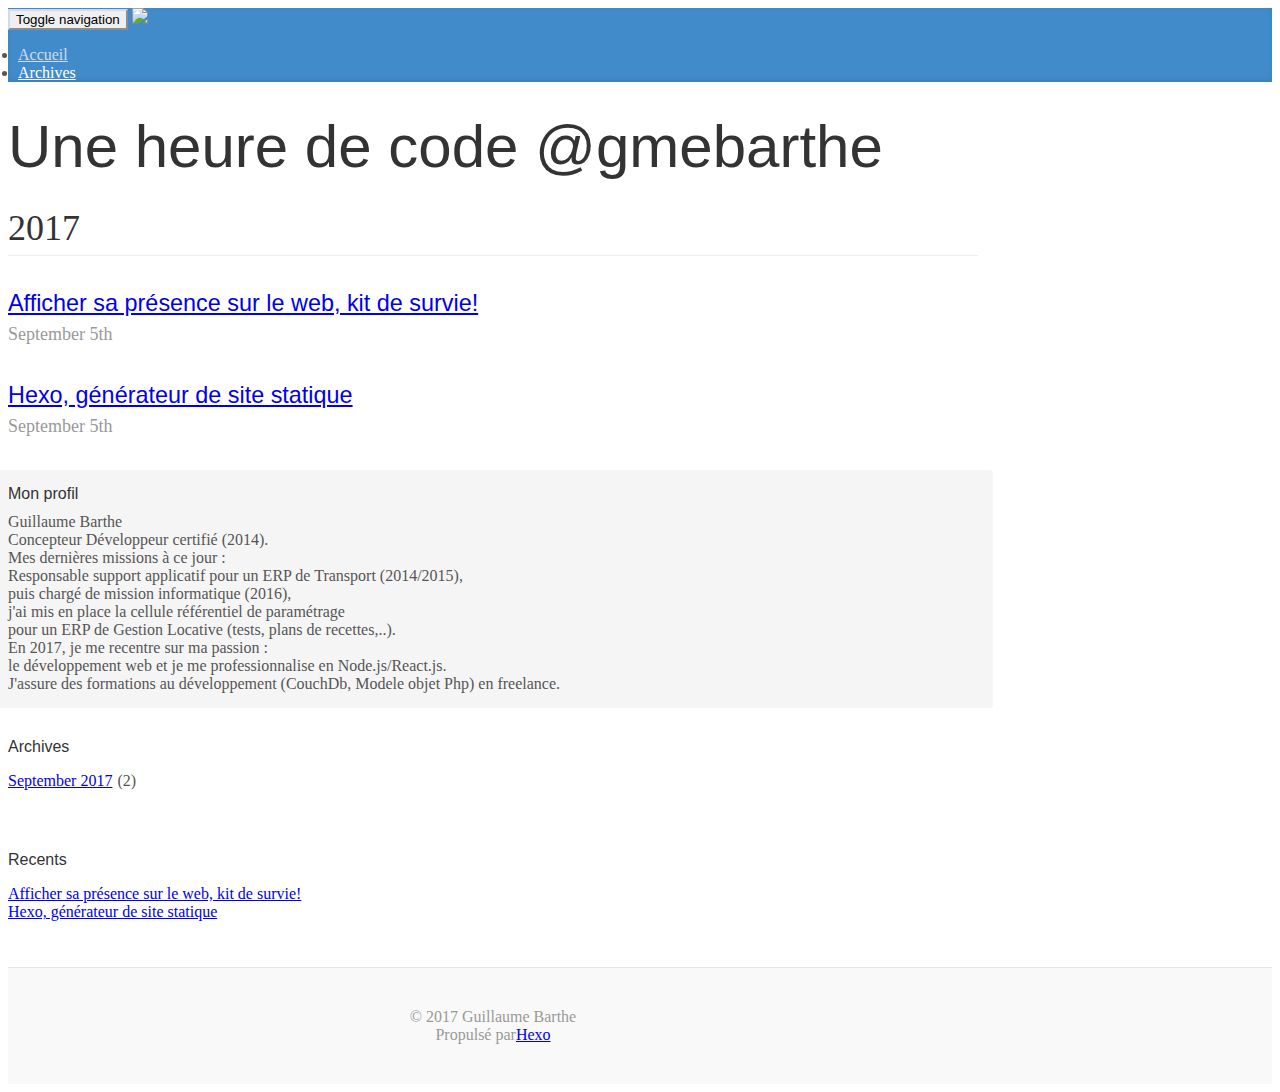
==== archives/index.html @ 7da331f4 "Site updated: 2017-09-05 14:39:38" ====
<!DOCTYPE html>
<html>
<head>
  <meta charset="utf-8">
  
  <title>Archives | Une heure de code @gmebarthe</title>
  <meta name="viewport" content="width=device-width, initial-scale=1, maximum-scale=1">
  <meta property="og:type" content="website">
<meta property="og:title" content="Une heure de code @gmebarthe">
<meta property="og:url" content="http://gmebarthe.github.io/archives/index.html">
<meta property="og:site_name" content="Une heure de code @gmebarthe">
<meta name="twitter:card" content="summary">
<meta name="twitter:title" content="Une heure de code @gmebarthe">
<meta name="twitter:creator" content="@gmebarthe">
  
    <link rel="alternate" href="/atom.xml" title="Une heure de code @gmebarthe" type="application/atom+xml">
  
  
  
    <link href="//fonts.googleapis.com/css?family=Source+Code+Pro" rel="stylesheet" type="text/css">
  

  <link rel="stylesheet" href="https://maxcdn.bootstrapcdn.com/bootstrap/3.3.6/css/bootstrap.min.css" integrity="sha384-1q8mTJOASx8j1Au+a5WDVnPi2lkFfwwEAa8hDDdjZlpLegxhjVME1fgjWPGmkzs7" crossorigin="anonymous">

  <link rel="stylesheet" href="https://maxcdn.bootstrapcdn.com/font-awesome/4.5.0/css/font-awesome.min.css" integrity="sha384-XdYbMnZ/QjLh6iI4ogqCTaIjrFk87ip+ekIjefZch0Y+PvJ8CDYtEs1ipDmPorQ+" crossorigin="anonymous">

  <link rel="stylesheet" href="/css/styles.css">
  

</head>

<body>
  <nav class="navbar navbar-inverse">
  <div class="container">
    <!-- Brand and toggle get grouped for better mobile display -->
    <div class="navbar-header">
      <button type="button" class="navbar-toggle collapsed" data-toggle="collapse" data-target="#main-menu-navbar" aria-expanded="false">
        <span class="sr-only">Toggle navigation</span>
        <span class="icon-bar"></span>
        <span class="icon-bar"></span>
        <span class="icon-bar"></span>
      </button>
      
        <a class="navbar-brand" href="/"><img src="/navbrand.png"></a>
      
    </div>

    <!-- Collect the nav links, forms, and other content for toggling -->
    <div class="collapse navbar-collapse" id="main-menu-navbar">
      <ul class="nav navbar-nav">
        
          <li><a class=""
                 href="/index.html">Accueil</a></li>
        
          <li><a class="active"
                 href="/archives/">Archives</a></li>
        
      </ul>

      <!--
      <ul class="nav navbar-nav navbar-right">
        
          <li><a href="/atom.xml" title="RSS Feed"><i class="fa fa-rss"></i></a></li>
        
      </ul>
      -->
    </div><!-- /.navbar-collapse -->
  </div><!-- /.container-fluid -->
</nav>

  <div class="container">
    <div class="blog-header">
  <h1 class="blog-title">Une heure de code @gmebarthe</h1>
  
</div>

    <div class="row">
        <div class="col-sm-8 blog-main">
          
  
  
    
    
      
      
      <section class="archives-wrap">
        <div class="archive-year-wrap">
          <a href="/archives/2017" class="archive-year">2017</a>
        </div>
        <div class="archives">
    
    <article class="archive-article archive-type-post">
  <header class="archive-article-header">
    
  
    <h1 itemprop="name">
      <a class="archive-article-title" href="/2017/09/05/Activite-recente/">Afficher sa présence sur le web, kit de survie!</a>
    </h1>
  


    <div class="article-datetime">
  <a href="/2017/09/05/Activite-recente/" class="archive-article-date"><time datetime="2017-09-05T09:18:34.000Z" itemprop="datePublished">September 5th</time></a>
</div>

  </header>
</article>

  
    
    
    <article class="archive-article archive-type-post">
  <header class="archive-article-header">
    
  
    <h1 itemprop="name">
      <a class="archive-article-title" href="/2017/09/05/hexo-generauteur-de-site-statique/">Hexo, générateur de site statique</a>
    </h1>
  


    <div class="article-datetime">
  <a href="/2017/09/05/hexo-generauteur-de-site-statique/" class="archive-article-date"><time datetime="2017-09-05T08:49:50.797Z" itemprop="datePublished">September 5th</time></a>
</div>

  </header>
</article>

  
  
    </div></section>
  




        </div>
        <div class="col-sm-3 col-sm-offset-1 blog-sidebar">
          
  <div class="sidebar-module sidebar-module-inset">
  <h4>Mon profil</h4>
  <p>Guillaume Barthe<br> Concepteur Développeur certifié (2014).<br> Mes dernières missions à ce jour :<br> Responsable support applicatif pour un ERP de Transport (2014/2015), <br> puis chargé de mission informatique (2016), <br> j'ai mis en place la cellule référentiel de paramétrage <br> pour un ERP de Gestion Locative (tests, plans de recettes,..).<br> En 2017, je me recentre sur ma passion :<br> le développement web et je me professionnalise en Node.js/React.js.<br> J'assure des formations au développement (CouchDb, Modele objet Php) en freelance.<br> </p>

</div>


  


  
  <div class="sidebar-module">
    <h4>Archives</h4>
    <ul class="sidebar-module-list"><li class="sidebar-module-list-item"><a class="sidebar-module-list-link" href="/archives/2017/09/">September 2017</a><span class="sidebar-module-list-count">2</span></li></ul>
  </div>



  
  <div class="sidebar-module">
    <h4>Recents</h4>
    <ul class="sidebar-module-list">
      
        <li>
          <a href="/2017/09/05/Activite-recente/">Afficher sa présence sur le web, kit de survie!</a>
        </li>
      
        <li>
          <a href="/2017/09/05/hexo-generauteur-de-site-statique/">Hexo, générateur de site statique</a>
        </li>
      
    </ul>
  </div>


  



        </div>
    </div>
  </div>
  <footer class="blog-footer">
  <div class="container">
    <div id="footer-info" class="inner">
      &copy; 2017 Guillaume Barthe<br>
      Propulsé par<a href="http://hexo.io/" target="_blank">Hexo</a>
    </div>
  </div>
</footer>

  

<script src="https://ajax.googleapis.com/ajax/libs/jquery/2.1.4/jquery.min.js" integrity="sha384-8gBf6Y4YYq7Jx97PIqmTwLPin4hxIzQw5aDmUg/DDhul9fFpbbLcLh3nTIIDJKhx" crossorigin="anonymous"></script>

<script src="https://maxcdn.bootstrapcdn.com/bootstrap/3.3.6/js/bootstrap.min.js" integrity="sha384-0mSbJDEHialfmuBBQP6A4Qrprq5OVfW37PRR3j5ELqxss1yVqOtnepnHVP9aJ7xS" crossorigin="anonymous"></script>



<script src="/js/script.js"></script>

</body>
</html>
---- css/styles.css ----
/* Concatenates the stylesheet files */
/**
 * Base Hexo and Theme styles
 *
 * This stylesheet is meant to give a baseline style
 * for the built-in Hexo tags and theme markdown. They shouldn't need
 * to change as often as the styles in `custom.css` (in theory).
 */

/* Globals */

.left, .alignleft {
  float: left;
}
.right, .alignright {
  float: right;
}

/* Sidebar */

.sidebar-module-list-count {
  padding-left: 5px;
}
.sidebar-module-list-count:before { content: "("; }
.sidebar-module-list-count:after { content: ")"; }

/* Articles */

.article-entry {
  overflow: hidden; /* fixes problems on small width devices */
}

.article-meta {
  margin-bottom: 20px;
}
.article-meta > * {
  display: inline-block;
  margin-right: 15px;
}

.article-date:before,
.article-author:before,
.article-category-link:before {
  display: inline-block;
  font-family: FontAwesome;
  margin-right: 0.25em;
  text-rendering: auto;
  -webkit-font-smoothing: antialiased;
}
.article-date:before { content: "\f073"; }
.article-author:before { content: "\f007"; }
.article-category-link:before { content: "\f07b"; }

/* blockquote */
.article-entry blockquote footer cite {
  display: inline-block;
}
.article-entry blockquote footer cite::before {
  content: "~";
  padding: 0px 0.5em;
}

.article-entry .pullquote.right {
  margin-right: 0.5em;
  margin-left: 1em;
}
.article-entry .pullquote {
  text-align: left;
  width: 45%;
  margin: 0;
}

/* article tags */
.article-tag-list {
  margin: 0;
  padding: 0;
  list-style-type: none;
}
.article-tag-list-item {
  display: inline-block;
  margin-right: 15px;
}
.article-tag-list-link:before {
  display: inline-block;
  font-family: FontAwesome;
  content: "\f02b";
  margin-right: 0.25em;
  text-rendering: auto;
  -webkit-font-smoothing: antialiased;
}

.article-footer {
  border-top: 1px solid #eee;
  padding-top: 15px;
}

.article-comment-link { display: inline-block; }
.article-share-link {
  cursor: pointer;
  float: right;
  margin-left: 20px;
}

/* prev/next navigation between articles */
#article-nav {
  margin-top: 30px;
}
#article-nav>li {
  padding: 2px;
  font-size: 0.8em;
}
#article-nav>li>a {
  border: 1px solid #337ab7;
}
#article-nav>li>a:hover {
  border: 1px solid #23527c;
}
.article-nav-link-wrap .fa {
  margin: 4px 0;
}

/* article media */

.article-entry img,
.article-entry video {
  max-width: 100%;
  height: auto;
  display: block;
  margin: auto;
}
.article-entry .caption {
  color: #999;
  display: block;
  font-size: 0.9em;
  margin-top: 0.5em;
  position: relative;
  text-align: center;
}
.article-entry .video-container {
  position: relative;
  padding-top: 56.25%;
  height: 0;
  overflow: hidden;
}
.article-entry .video-container iframe,
.article-entry .video-container object,
.article-entry .video-container embed {
  position: absolute;
  top: 0;
  left: 0;
  width: 100%;
  height: 100%;
  margin-top: 0;
}

.article-gallery {
  padding-top: 15px;
  border-top: 1px solid #eee;
}

/* Archives */

.archive-year-wrap {
  border-bottom: 1px solid #eee;
  font-size: 2em;
}
.archive-article {
  margin: 30px 0;
}
.archive-article h1 {
  margin: 0;
  font-size: 1.3em;
}

/** Callout Styles */

.bs-callout {
  padding: 20px;
  margin: 20px 0;
  border: 1px solid #eee;
  border-left-width: 5px;
  border-radius: 3px;
}
.bs-callout h4,
.bs-callout .fa {
  margin-top: 0;
  margin-bottom: 5px;
}
.bs-callout p:last-child {
  margin-bottom: 0;
}
.bs-callout code {
  border-radius: 3px;
}
.bs-callout+.bs-callout {
  margin-top: -5px;
}
.bs-callout-default {
  border-left-color: #777;
}
.bs-callout-default h4,
.bs-callout-default .fa {
  color: #777;
}
.bs-callout-primary {
  border-left-color: #428bca;
}
.bs-callout-primary h4,
.bs-callout-primary .fa {
  color: #428bca;
}
.bs-callout-success {
  border-left-color: #5cb85c;
}
.bs-callout-success h4,
.bs-callout-success .fa {
  color: #5cb85c;
}
.bs-callout-danger {
  border-left-color: #d9534f;
}
.bs-callout-danger h4,
.bs-callout-danger .fa {
  color: #d9534f;
}
.bs-callout-warning {
  border-left-color: #f0ad4e;
}
.bs-callout-warning h4,
.bs-callout-warning .fa {
  color: #f0ad4e;
}
.bs-callout-info {
  border-left-color: #5bc0de;
}
.bs-callout-info h4,
.bs-callout-info .fa {
  color: #5bc0de;
}

/*
 * Social media sharing module
 */
.article-share-box {
  position: absolute;
  display: none;
  background: #fff;
  -webkit-box-shadow: 1px 2px 10px rgba(0,0,0,0.2);
  box-shadow: 1px 2px 10px rgba(0,0,0,0.2);
  -webkit-border-radius: 3px;
  border-radius: 3px;
  margin-left: -145px;
  overflow: hidden;
  z-index: 1;
}
.article-share-box.on {
  display: block;
}
.article-share-input {
  width: 100%;
  background: none;
  -webkit-box-sizing: border-box;
  -moz-box-sizing: border-box;
  box-sizing: border-box;
  font: 14px "Helvetica Neue", Helvetica, Arial, sans-serif;
  padding: 0 15px;
  color: #555;
  outline: none;
  border: 1px solid #ddd;
  -webkit-border-radius: 3px 3px 0 0;
  border-radius: 3px 3px 0 0;
  height: 36px;
  line-height: 36px;
}
.article-share-links {
  zoom: 1;
  background: #eee;
  line-height: normal;
}
.article-share-links:before,
.article-share-links:after {
  content: "";
  display: table;
}
.article-share-links:after {
  clear: both;
}
.article-share-twitter,
.article-share-facebook,
.article-share-pinterest,
.article-share-google {
  width: 50px;
  height: 36px;
  display: block;
  float: left;
  position: relative;
  color: #999;
  text-shadow: 0 1px #fff;
}
.article-share-twitter:before,
.article-share-facebook:before,
.article-share-pinterest:before,
.article-share-google:before {
  font-size: 20px;
  font-family: FontAwesome;
  width: 20px;
  height: 20px;
  position: absolute;
  top: 50%;
  left: 50%;
  margin-top: -10px;
  margin-left: -10px;
  text-align: center;
}
.article-share-twitter:hover,
.article-share-facebook:hover,
.article-share-pinterest:hover,
.article-share-google:hover {
  color: #fff;
}
.article-share-twitter:before {
  content: "\f099";
}
.article-share-twitter:hover {
  background: #00aced;
  text-shadow: 0 1px #008abe;
}
.article-share-facebook:before {
  content: "\f09a";
}
.article-share-facebook:hover {
  background: #3b5998;
  text-shadow: 0 1px #2f477a;
}
.article-share-pinterest:before {
  content: "\f0d2";
}
.article-share-pinterest:hover {
  background: #cb2027;
  text-shadow: 0 1px #a21a1f;
}
.article-share-google:before {
  content: "\f0d5";
}
.article-share-google:hover {
  background: #dd4b39;
  text-shadow: 0 1px #be3221;
}

/** Highlight.js Styles (Syntax Highlighting) */

.highlight {
  display: block;
  background: white;
  color: #333333;
  overflow-x: auto;
  margin-bottom: 15px;
}

.highlight .gutter pre {
  border: 0;
  text-align: right;
  padding-right: 10px;
  background-color: transparent;
}
.highlight .code {
  width: 100%;
}

.highlight figcaption {
  font-size: .8em;
  color: #999;
}
.highlight figcaption a {
  float: right;
}

.highlight table {
  margin: 0;
  width: 100%;
}

.highlight pre {
  margin: 0;
  background-color: #eeeeee;
}

.highlight .comment,
.highlight .meta {
  color: #969896;
}

.highlight .string,
.highlight .value,
.highlight .variable,
.highlight .template-variable,
.highlight .strong,
.highlight .emphasis,
.highlight .quote,
.highlight .inheritance,
.highlight.ruby .symbol,
.highlight.xml .cdata {
  color: #df5000;
}

.highlight .keyword,
.highlight .selector-tag,
.highlight .type,
.highlight.javascript .function {
  color: #a71d5d;
}

.highlight .number,
.highlight .preprocessor,
.highlight .built_in,
.highlight .params,
.highlight .constant,
.highlight .literal,
.highlight .symbol,
.highlight .bullet,
.highlight .attribute,
.highlight.css .hexcolor {
  color: #0086b3;
}

.highlight .section,
.highlight .header,
.highlight .name,
.highlight .function,
.highlight.python .decorator,
.highlight.python .title,
.highlight.ruby .function .title,
.highlight.ruby .title .keyword,
.highlight.perl .sub,
.highlight.javascript .title,
.highlight.coffeescript .title {
  color: #63a35c;
}

.highlight .tag,
.highlight .regexp {
  color: #333333;
}

.highlight .title,
.highlight .attr,
.highlight .selector-id,
.highlight .selector-class,
.highlight .selector-attr,
.highlight .selector-pseudo,
.highlight.ruby .constant,
.highlight.xml .tag .title,
.highlight.xml .pi,
.highlight.xml .doctype,
.highlight.html .doctype,
.highlight.css .id,
.highlight.css .class,
.highlight.css .pseudo,
.highlight .class,
.highlight.ruby .class .title,
.highlight.css .rules .attribute {
  color: #795da3;
}

.highlight .addition {
  color: #55a532;
  background-color: #eaffea;
}

.highlight .deletion {
  color: #bd2c00;
  background-color: #ffecec;
}

.highlight .link {
  text-decoration: underline;
}

/**
 * Custom Bootstrap and Theme Overrides
 *
 * Bootstrap designers: Feel free to remove all of the styles in this
 * file to start a fresh new design. Most of the critical/functional
 * styles are found within the other CSS files, with this one included last.
 *
 * Bootstrap and Hexo markdown style overrides would typically happen here.
 */

/* Globals */

body {
  font-family: Georgia, "Times New Roman", Times, serif;
  color: #555;
}

h1, .h1,
h2, .h2,
h3, .h3,
h4, .h4,
h5, .h5,
h6, .h6 {
  margin-top: 1em;
  margin-bottom: 15px;
  font-family: "Helvetica Neue", Helvetica, Arial, sans-serif;
  font-weight: normal;
  color: #333;
}

p {
  margin: 0 0 15px;
}

code {
  background-color: #eeeeee;
  font-size: 80%;
}

.fa { margin-right: 0.25em; }

/* Buttons */
.btn {
  border-radius: 30px;
}
.btn-primary {
  background-color: #428bca;
  border-color: #337ab7;
}
.nav-pills>li>a {
  border-radius: 30px;
}

/* Override Bootstrap's default container width */
@media (min-width: 1200px) {
  .container {
    width: 970px;
  }
}

/*
 * Masthead for nav
 */

.navbar {
  background-color: #428bca;
  -webkit-box-shadow: inset 0 -2px 5px rgba(0,0,0,.1);
          box-shadow: inset 0 -2px 5px rgba(0,0,0,.1);
}

.navbar-inverse { border: 0; }

.navbar-inverse .navbar-toggle {
  border-color: #cdddeb;
}
.navbar-inverse .navbar-toggle .icon-bar {
  background-color: #cdddeb;
}

.navbar-inverse .navbar-toggle:focus,
.navbar-inverse .navbar-toggle:hover {
  background-color: #65A2D6;
}

.navbar-inverse .navbar-brand,
.navbar-inverse .navbar-nav>li>a {
  color: #cdddeb;
  font-weight: 500;
}

.navbar-inverse .navbar-collapse,
.navbar-inverse .navbar-form {
  border-color: #cdddeb;
}

.navbar-inverse .navbar-nav>li>a.active {
  color: #fff;
}

@media (min-width: 768px) {
  .navbar {
    border-radius: 0;
    min-height: 40px;
  }

  /** The following may need modification depending on
      the size of your `navbar-brand` (if enabled) */
  #main-menu-navbar {
    margin-left: -30px;
  }
  .navbar-nav>li>a {
    padding-top: 10px;
    padding-bottom: 10px;
  }
  /** ^^^^^^^^^^^^^^^^^^^^^^^^^^^^^^^^^^^^^^^^^^^ */

  .navbar-inverse .navbar-nav>li>a.active:after {
    position: absolute;
    bottom: 0;
    left: 50%;
    width: 0;
    height: 0;
    margin-left: -5px;
    vertical-align: middle;
    content: " ";
    border-right: 5px solid transparent;
    border-bottom: 5px solid;
    border-left: 5px solid transparent;
  }
}

/*
 * Blog header and description
 */

.blog-header {
  padding-bottom: 20px;
}
.blog-title {
  margin-top: 30px;
  margin-bottom: 0;
  font-size: 60px;
  font-weight: normal;
}
.blog-description {
  font-size: 20px;
  color: #999;
}

/*
 * Main column and sidebar layout
 */

.blog-main {
  font-size: 18px;
  line-height: 1.5;
}
.blog-main > article:last-of-type {
  margin-bottom: 30px;
}

/* Sidebar modules for boxing content */
.sidebar-module {
  padding: 15px;
  margin: 0 -15px 15px;
}
.sidebar-module h4 {
  margin-top: 0;
  margin-bottom: 10px;
}
.sidebar-module-inset {
  padding: 15px;
  background-color: #f5f5f5;
  border-radius: 4px;
}
.sidebar-module-inset p:last-child,
.sidebar-module-inset ul:last-child,
.sidebar-module-inset ol:last-child {
  margin-bottom: 0;
}

.sidebar-module-list {
  padding-left: 0;
  list-style: none;
}
.sidebar-module-list-child {
  padding-left: 25px;
}


/*
 * Blog posts
 */

.article {
  margin-bottom: 60px;
}

.article-header h1 {
  margin-top: 0;
  margin-bottom: 5px;
}
.article-header h1 a {
  color: #333;
}
.article-header h1 a:hover {
  color: #23527c;
  text-decoration: none;
}

.article-meta {
  margin-bottom: 20px;
  color: #999;
  font-size: 0.9em;
}
.article-meta > * {
  display: inline-block;
  margin-right: 15px;
}
.article-meta a {
  color: inherit;
}

.article-entry .article-more-link {
  margin: 15px 0;
}
.article-entry .thumbnail .caption {
  padding: 0;
}
.article-entry>*:last-child {
  margin-bottom: 15px;
}

/* article footer content */
.article-footer {
  font-size: 0.85em;
  border-top: 1px solid #eee;
  padding-top: 15px;
}
.article-footer:after { /* clearfix */
  content: " ";
  visibility: hidden;
  display: block;
  height: 0;
  clear: both;
}
.article-footer a {
  color: #999;
  text-decoration: none;
}
.article-footer a:hover {
  color: #666;
  text-decoration: underline;
}

/*
 * Archives
 */

.archives-wrap {
  margin-bottom: 30px;
}

.archive-year-wrap a,
.archive-article .article-datetime a {
  color: #333;
  text-decoration: none;
}

.archive-article .article-datetime a {
  color: #999;
  text-decoration: none;
}

/*
 * Pagination
 */
#page-nav {
  text-align: center;
}
#page-nav .pagination {
  margin-top: 0;
  margin-bottom: 30px;
}
#page-nav .pagination .active>* {
  background-color: #428bca;
  border-color: #428bca;
}
#page-nav .pagination>li:last-child>* {
  border-top-right-radius: 30px;
  border-bottom-right-radius: 30px;
}
#page-nav .pagination>li:first-child>* {
  border-top-left-radius: 30px;
  border-bottom-left-radius: 30px;
}

/*
 * Footer
 */

.blog-footer {
  padding: 40px 0;
  color: #999;
  text-align: center;
  background-color: #f9f9f9;
  border-top: 1px solid #e5e5e5;
}
.blog-footer p:last-child {
  margin-bottom: 0;
}
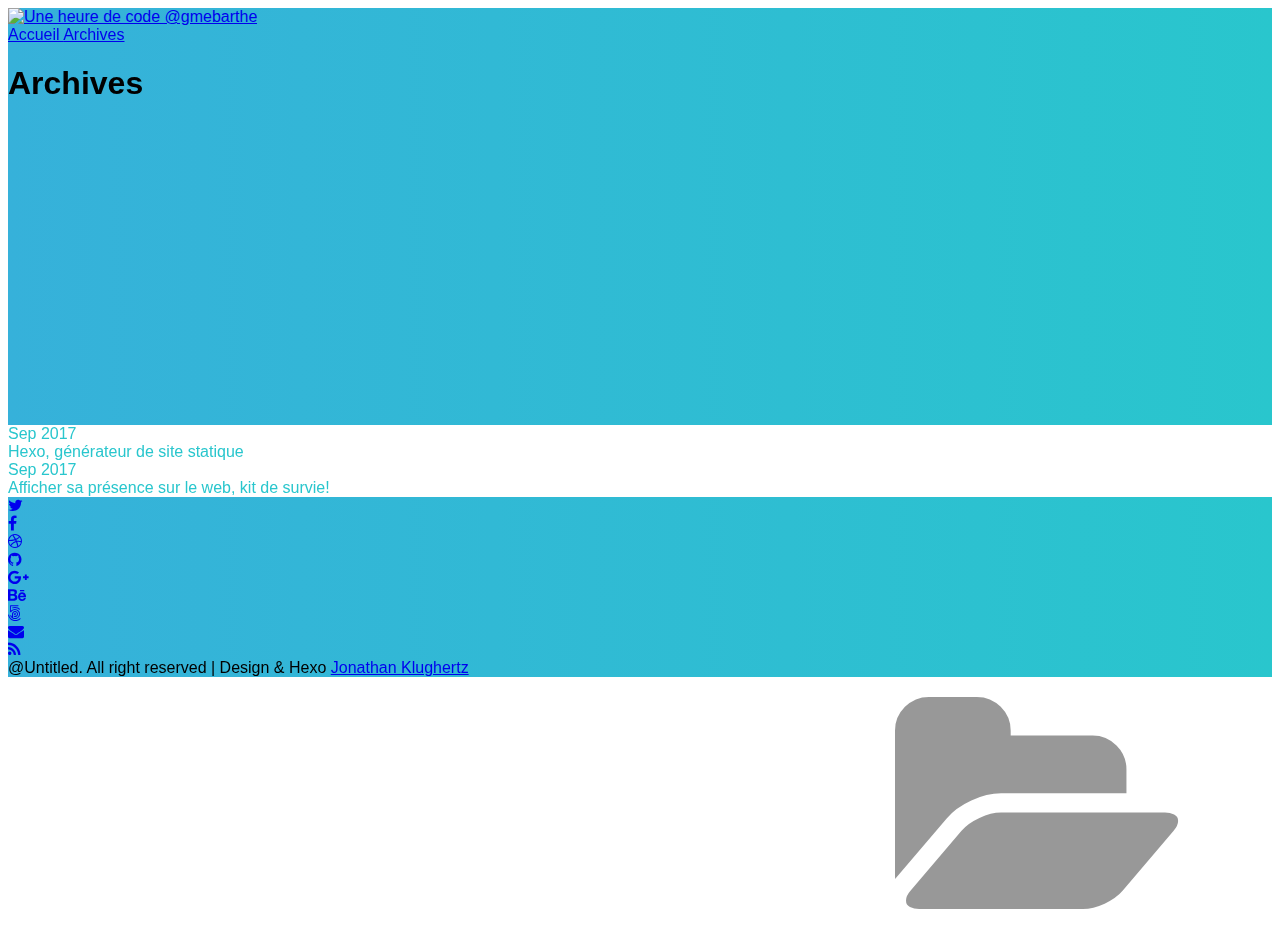
==== commit b0163854: "Site updated: 2017-09-05 15:00:24" ====
--- a/archives/index.html
+++ b/archives/index.html
@@ -1,202 +1,219 @@
 <!DOCTYPE html>
-<html>
+<html lang="en">
+
+<!-- Head tag -->
 <head>
-  <meta charset="utf-8">
-  
-  <title>Archives | Une heure de code @gmebarthe</title>
-  <meta name="viewport" content="width=device-width, initial-scale=1, maximum-scale=1">
-  <meta property="og:type" content="website">
-<meta property="og:title" content="Une heure de code @gmebarthe">
-<meta property="og:url" content="http://gmebarthe.github.io/archives/index.html">
-<meta property="og:site_name" content="Une heure de code @gmebarthe">
-<meta name="twitter:card" content="summary">
-<meta name="twitter:title" content="Une heure de code @gmebarthe">
-<meta name="twitter:creator" content="@gmebarthe">
-  
-    <link rel="alternate" href="/atom.xml" title="Une heure de code @gmebarthe" type="application/atom+xml">
-  
-  
-  
-    <link href="//fonts.googleapis.com/css?family=Source+Code+Pro" rel="stylesheet" type="text/css">
-  
-
-  <link rel="stylesheet" href="https://maxcdn.bootstrapcdn.com/bootstrap/3.3.6/css/bootstrap.min.css" integrity="sha384-1q8mTJOASx8j1Au+a5WDVnPi2lkFfwwEAa8hDDdjZlpLegxhjVME1fgjWPGmkzs7" crossorigin="anonymous">
-
-  <link rel="stylesheet" href="https://maxcdn.bootstrapcdn.com/font-awesome/4.5.0/css/font-awesome.min.css" integrity="sha384-XdYbMnZ/QjLh6iI4ogqCTaIjrFk87ip+ekIjefZch0Y+PvJ8CDYtEs1ipDmPorQ+" crossorigin="anonymous">
-
-  <link rel="stylesheet" href="/css/styles.css">
-  
+
+    <meta charset="utf-8">
+    <meta http-equiv="X-UA-Compatible" content="IE=edge">
+    <meta name="viewport" content="width=device-width, initial-scale=1">
+
+    <!--Description-->
+    
+
+    <!--Author-->
+    
+        <meta name="author" content="Guillaume Barthe">
+    
+
+    <!--Open Graph Title-->
+    
+        <meta property="og:title" content="Une heure de code @gmebarthe"/>
+    
+
+    <!--Open Graph Description-->
+    
+
+    <!--Open Graph Site Name-->
+    <meta property="og:site_name" content="Une heure de code @gmebarthe"/>
+
+    <!--Type page-->
+    
+        <meta property="og:type" content="website" />
+    
+
+    <!--Page Cover-->
+    
+
+    <meta name="twitter:card" content="summary" />
+    
+
+    <!-- Title -->
+    
+    <title>Archives - Une heure de code @gmebarthe</title>
+
+    <!-- Tachyons Core CSS -->
+    <link rel="stylesheet" href="//unpkg.com/tachyons/css/tachyons.min.css">
+
+    <!-- Custom Fonts -->
+    <link href="//maxcdn.bootstrapcdn.com/font-awesome/4.7.0/css/font-awesome.min.css" rel="stylesheet" type="text/css">
+
+    <!-- HTML5 Shim and Respond.js IE8 support of HTML5 elements and media queries -->
+    <!-- WARNING: Respond.js doesn't work if you view the page via file:// -->
+    <!--[if lt IE 9]>
+        <script src="//oss.maxcdn.com/libs/html5shiv/3.7.0/html5shiv.js"></script>
+        <script src="//oss.maxcdn.com/libs/respond.js/1.4.2/respond.min.js"></script>
+    <![endif]-->
+
+    <!-- Custom CSS -->
+    <link rel="stylesheet" href="/css/style.css">
+
+    <!-- Google Analytics -->
+    
+
 
 </head>
 
+
 <body>
-  <nav class="navbar navbar-inverse">
-  <div class="container">
-    <!-- Brand and toggle get grouped for better mobile display -->
-    <div class="navbar-header">
-      <button type="button" class="navbar-toggle collapsed" data-toggle="collapse" data-target="#main-menu-navbar" aria-expanded="false">
-        <span class="sr-only">Toggle navigation</span>
-        <span class="icon-bar"></span>
-        <span class="icon-bar"></span>
-        <span class="icon-bar"></span>
-      </button>
-      
-        <a class="navbar-brand" href="/"><img src="/navbrand.png"></a>
-      
-    </div>
-
-    <!-- Collect the nav links, forms, and other content for toggling -->
-    <div class="collapse navbar-collapse" id="main-menu-navbar">
-      <ul class="nav navbar-nav">
-        
-          <li><a class=""
-                 href="/index.html">Accueil</a></li>
-        
-          <li><a class="active"
-                 href="/archives/">Archives</a></li>
-        
-      </ul>
-
-      <!--
-      <ul class="nav navbar-nav navbar-right">
-        
-          <li><a href="/atom.xml" title="RSS Feed"><i class="fa fa-rss"></i></a></li>
-        
-      </ul>
-      -->
-    </div><!-- /.navbar-collapse -->
-  </div><!-- /.container-fluid -->
-</nav>
-
-  <div class="container">
-    <div class="blog-header">
-  <h1 class="blog-title">Une heure de code @gmebarthe</h1>
-  
+
+<!-- Main Content -->
+
+
+<!-- Banner -->
+<!-- Banner -->
+<div class="w-100 bg-1 ph5-ns ph3 text-light">
+    
+    <nav class="db dt-l w-100 mw8 center border-box pv3">
+        <a class="db dtc-l v-mid link dim w-100 w-25-l tc tl-l mb2 mb0-l white" href="/" title="Une heure de code @gmebarthe">
+            <img src="http://www.codeblocq.com/assets/projects/hexo-theme-anodyne/assets/anodyne.svg" class="dib h3" alt="Une heure de code @gmebarthe">
+        </a>
+        <div class="db dtc-l v-mid w-100 w-75-l tc tr-l">
+            
+                <a class="link dim f6 f5-l dib mr3 mr4-l white" 
+                    href="/index.html" 
+                    title="Accueil">
+                    Accueil
+                </a>
+            
+                <a class="link dim f6 f5-l dib mr3 mr4-l white" 
+                    href="/archives/" 
+                    title="Archives">
+                    Archives
+                </a>
+            
+        </div>
+    </nav>
+
+    <!-- Title -->
+    <div class="w-100 mw8 center vh-40 dt">
+        <div class="dtc v-mid white">
+            <h1 class="f1-l f2-m tc tc-m tl-ns">Archives</h1>
+            <p class="f4 fw3 pab-100px tc tc-m tl-ns"></p>
+        </div>
+    </div>
+
+    <!-- Icon -->
+    <div class="relative w-100 mw8 center white dn dn-m db-ns">
+        <i class="header-icon fa fa-folder-open"></i>
+    </div>
 </div>
 
-    <div class="row">
-        <div class="col-sm-8 blog-main">
-          
-  
-  
-    
-    
-      
-      
-      <section class="archives-wrap">
-        <div class="archive-year-wrap">
-          <a href="/archives/2017" class="archive-year">2017</a>
-        </div>
-        <div class="archives">
-    
-    <article class="archive-article archive-type-post">
-  <header class="archive-article-header">
-    
-  
-    <h1 itemprop="name">
-      <a class="archive-article-title" href="/2017/09/05/Activite-recente/">Afficher sa présence sur le web, kit de survie!</a>
-    </h1>
-  
-
-
-    <div class="article-datetime">
-  <a href="/2017/09/05/Activite-recente/" class="archive-article-date"><time datetime="2017-09-05T09:18:34.000Z" itemprop="datePublished">September 5th</time></a>
+<div class="w-100 ph2 ph4-m ph5-l mv5 mv6-l">
+    <div class="content">
+        <div class="mw8 center">
+            
+                <a href="/2017/09/05/hexo-generauteur-de-site-statique/">
+    <div class="dt w-100 hover-border-main-color pointer pa3 border-color bl mv3">
+        <div class="dtc v-mid w-20 black-50">
+            
+                <span class="f4 fw3 lh-copy">Sep 2017</span> 
+            
+        </div>
+        <div class="dtc v-mid w-80 black-70">
+            <span class="f4 fw3 lh-copy">Hexo, générateur de site statique<span>
+        </div>
+    </div>
+</a>
+            
+                <a href="/2017/09/05/Activite-recente/">
+    <div class="dt w-100 hover-border-main-color pointer pa3 border-color bl mv3">
+        <div class="dtc v-mid w-20 black-50">
+            
+                <span class="f4 fw3 lh-copy">Sep 2017</span> 
+            
+        </div>
+        <div class="dtc v-mid w-80 black-70">
+            <span class="f4 fw3 lh-copy">Afficher sa présence sur le web, kit de survie!<span>
+        </div>
+    </div>
+</a>
+            
+        </div>
+    </div>
 </div>
 
-  </header>
-</article>
-
-  
-    
-    
-    <article class="archive-article archive-type-post">
-  <header class="archive-article-header">
-    
-  
-    <h1 itemprop="name">
-      <a class="archive-article-title" href="/2017/09/05/hexo-generauteur-de-site-statique/">Hexo, générateur de site statique</a>
-    </h1>
-  
-
-
-    <div class="article-datetime">
-  <a href="/2017/09/05/hexo-generauteur-de-site-statique/" class="archive-article-date"><time datetime="2017-09-05T08:49:50.797Z" itemprop="datePublished">September 5th</time></a>
-</div>
-
-  </header>
-</article>
-
-  
-  
-    </div></section>
-  
-
-
-
-
-        </div>
-        <div class="col-sm-3 col-sm-offset-1 blog-sidebar">
-          
-  <div class="sidebar-module sidebar-module-inset">
-  <h4>Mon profil</h4>
-  <p>Guillaume Barthe<br> Concepteur Développeur certifié (2014).<br> Mes dernières missions à ce jour :<br> Responsable support applicatif pour un ERP de Transport (2014/2015), <br> puis chargé de mission informatique (2016), <br> j'ai mis en place la cellule référentiel de paramétrage <br> pour un ERP de Gestion Locative (tests, plans de recettes,..).<br> En 2017, je me recentre sur ma passion :<br> le développement web et je me professionnalise en Node.js/React.js.<br> J'assure des formations au développement (CouchDb, Modele objet Php) en freelance.<br> </p>
-
-</div>
-
-
-  
-
-
-  
-  <div class="sidebar-module">
-    <h4>Archives</h4>
-    <ul class="sidebar-module-list"><li class="sidebar-module-list-item"><a class="sidebar-module-list-link" href="/archives/2017/09/">September 2017</a><span class="sidebar-module-list-count">2</span></li></ul>
-  </div>
-
-
-
-  
-  <div class="sidebar-module">
-    <h4>Recents</h4>
-    <ul class="sidebar-module-list">
-      
-        <li>
-          <a href="/2017/09/05/Activite-recente/">Afficher sa présence sur le web, kit de survie!</a>
-        </li>
-      
-        <li>
-          <a href="/2017/09/05/hexo-generauteur-de-site-statique/">Hexo, générateur de site statique</a>
-        </li>
-      
-    </ul>
-  </div>
-
-
-  
-
-
-
-        </div>
-    </div>
-  </div>
-  <footer class="blog-footer">
-  <div class="container">
-    <div id="footer-info" class="inner">
-      &copy; 2017 Guillaume Barthe<br>
-      Propulsé par<a href="http://hexo.io/" target="_blank">Hexo</a>
-    </div>
-  </div>
-</footer>
-
-  
-
-<script src="https://ajax.googleapis.com/ajax/libs/jquery/2.1.4/jquery.min.js" integrity="sha384-8gBf6Y4YYq7Jx97PIqmTwLPin4hxIzQw5aDmUg/DDhul9fFpbbLcLh3nTIIDJKhx" crossorigin="anonymous"></script>
-
-<script src="https://maxcdn.bootstrapcdn.com/bootstrap/3.3.6/js/bootstrap.min.js" integrity="sha384-0mSbJDEHialfmuBBQP6A4Qrprq5OVfW37PRR3j5ELqxss1yVqOtnepnHVP9aJ7xS" crossorigin="anonymous"></script>
-
-
-
-<script src="/js/script.js"></script>
+<!-- Footer -->
+<div class="bg-1 ph2 ph5-ns pv5">
+        <div class="mv8">
+            <div class="center tc">
+                
+                    <div class="dib mh3">
+                        <a class="f3 f2-ns white dim" href="https://twitter.com/?lang=en" target="_blank">
+                            <i class="fa fa-twitter"></i>
+                        </a>
+                    </div>
+                
+                    <div class="dib mh3">
+                        <a class="f3 f2-ns white dim" href="https://www.facebook.com/" target="_blank">
+                            <i class="fa fa-facebook"></i>
+                        </a>
+                    </div>
+                
+                    <div class="dib mh3">
+                        <a class="f3 f2-ns white dim" href="https://dribbble.com/" target="_blank">
+                            <i class="fa fa-dribbble"></i>
+                        </a>
+                    </div>
+                
+                    <div class="dib mh3">
+                        <a class="f3 f2-ns white dim" href="https://github.com/klugjo/hexo-theme-anodyne" target="_blank">
+                            <i class="fa fa-github"></i>
+                        </a>
+                    </div>
+                
+                    <div class="dib mh3">
+                        <a class="f3 f2-ns white dim" href="https://plus.google.com/" target="_blank">
+                            <i class="fa fa-google-plus"></i>
+                        </a>
+                    </div>
+                
+                    <div class="dib mh3">
+                        <a class="f3 f2-ns white dim" href="https://www.behance.net/" target="_blank">
+                            <i class="fa fa-behance"></i>
+                        </a>
+                    </div>
+                
+                    <div class="dib mh3">
+                        <a class="f3 f2-ns white dim" href="https://500px.com/" target="_blank">
+                            <i class="fa fa-500px"></i>
+                        </a>
+                    </div>
+                
+                    <div class="dib mh3">
+                        <a class="f3 f2-ns white dim" href="mailto:test@example.com" target="_blank">
+                            <i class="fa fa-envelope"></i>
+                        </a>
+                    </div>
+                
+                    <div class="dib mh3">
+                        <a class="f3 f2-ns white dim" href="/#" target="_blank">
+                            <i class="fa fa-rss"></i>
+                        </a>
+                    </div>
+                
+            </div>
+            <div class="f6 f5-ns center tc white pt5 fw3">
+                @Untitled. All right reserved | Design & Hexo <a class="link dim white" href="http://www.codeblocq.com/">Jonathan Klughertz</a>
+            </div>
+        </div>
+    </div>
+
+<!-- After Footer -->
+<!-- Disqus Comments -->
+
+
 
 </body>
-</html>
+
+</html>--- a/css/style.css
+++ b/css/style.css
@@ -0,0 +1,335 @@
+body {
+  -webkit-backface-visibility: hidden;
+  font-family: Helvetica, -apple-system, BlinkMacSystemFont, "Segoe UI", Arial, sans-serif, "Apple Color Emoji", "Segoe UI Emoji", "Segoe UI Symbol";
+}
+.vh-40 {
+  height: 40vh;
+}
+.bg-1 {
+  background: #36b1da;
+  background: -moz-linear-gradient(left, #36b1da 0%, #29c6cd 100%);
+  background: -webkit-linear-gradient(left, #36b1da 0%, #29c6cd 100%);
+  background: linear-gradient(to right, #36b1da 0%, #29c6cd 100%);
+}
+.pab-100px {
+  padding-bottom: 100px;
+}
+.w8 {
+  width: 64rem;
+}
+.tj {
+  text-align: justify;
+}
+.header-icon {
+  font-size: 30vh;
+  opacity: 0.4;
+  position: absolute;
+  bottom: -3rem;
+  right: 6rem;
+}
+.text-main-color {
+  color: #29c6cd;
+}
+.border-color {
+  border-color: #fff;
+}
+.hover-border-main-color {
+  transition: all 0.3s cubic-bezier(0.25, 0.8, 0.25, 1);
+}
+.hover-border-main-color:hover {
+  border-color: #29c6cd;
+}
+.hover-text-main-color {
+  transition: all 0.3s cubic-bezier(0.25, 0.8, 0.25, 1);
+}
+.hover-text-main-color:hover {
+  color: #29c6cd;
+}
+.cursor-default {
+  cursor: default;
+}
+.content {
+  font-size: 16px;
+}
+
+.post-content>*:first-child {
+    margin-top: 0;
+}
+.content a,
+.content .fake-link {
+  text-decoration: none;
+  transition: color 0.15s ease-in;
+  color: #29c6cd;
+}
+.content a:hover,
+.content .fake-link:hover {
+  opacity: 0.5;
+  transition: all 0.15s ease-in;
+}
+.content h1,
+.content h2,
+.content h3,
+.content h4,
+.content h5,
+.content h6 {
+  margin-top: 24px 0 16px 0;
+  font-weight: 600;
+  line-height: 1.25;
+}
+.content h1 {
+  padding-bottom: 0.3em;
+  font-size: 2em;
+  border-bottom: 1px solid #eee;
+}
+.content h2 {
+  padding-bottom: 0.3em;
+  font-size: 1.5em;
+  border-bottom: 1px solid #eee;
+}
+.content h3 {
+  font-size: 1.25em;
+}
+.content h4 {
+  font-size: 1em;
+}
+.content h5 {
+  font-size: 0.875em;
+}
+.content h6 {
+  font-size: 0.85em;
+  color: #777;
+}
+.content hr {
+  border: 0;
+  height: 1px;
+  background-image: linear-gradient(to right, rgba(0,0,0,0.5), rgba(0,0,0,0));
+}
+.content blockquote {
+  background: #f9f9f9;
+  border-left: 10px solid #ccc;
+  margin: 2em 10px;
+  padding: 1em 15px;
+}
+.content blockquote p {
+  display: inline;
+}
+.content blockquote footer {
+  text-align: right;
+  padding: 20px 10px 10px 10px;
+  font-family: $fontTitle;
+  overflow: auto;
+}
+.content blockquote footer strong:before {
+  content: "-";
+  padding-right: 10px;
+}
+.content blockquote footer cite {
+  padding: 10px;
+}
+.content .pullquote {
+  float: right;
+  border: none;
+  padding: 0;
+  margin: 1em 0 1em 1.5em;
+  text-align: left;
+  width: 45%;
+  background: none;
+  font-size: 2em;
+  font-style: italic;
+}
+.content .pullquote.left {
+  float: left;
+  margin: 1em 1.5em 1em 0;
+}
+.content dl dt {
+  font-weight: bold;
+}
+.content ul li {
+  list-style-type: square;
+}
+.content table {
+  width: 100%;
+  border-collapse: collapse;
+}
+.content table th {
+  font-weight: normal;
+  text-align: left;
+  background-color: #f7f7f7;
+  padding: 0.4em;
+}
+.content table td {
+  padding: 0.4em;
+}
+.content table tr:not(:last-child) td {
+  border-bottom: 1px solid #eee;
+}
+.content b {
+  font-weight: 600;
+}
+.post-content img {
+  display: block;
+}
+.post-content .video-container {
+  position: relative;
+  padding-top: 56.25%;
+  height: 0;
+  overflow: hidden;
+}
+.post-content .video-container iframe,
+.post-content .video-container object,
+.post-content .video-container embed {
+  position: absolute;
+  top: 0;
+  left: 0;
+  width: 100%;
+  height: 100%;
+  margin-top: 0;
+}
+.tags-container-vertical {
+  display: none;
+}
+@media screen and (min-width: 1400px) {
+  .tags-container-vertical {
+    display: block;
+    position: relative;
+    height: 0;
+    margin-left: -10vw;
+  }
+  .tags-container-vertical .tags-sub-container {
+    position: absolute;
+    text-align: right;
+    transform-origin: left;
+    transform: rotate(-90deg) translateX(-100%);
+  }
+}
+.tags-container-bottom {
+  display: block;
+}
+@media screen and (min-width: 1400px) {
+  .tags-container-bottom {
+    display: none;
+  }
+}
+.content figure.highlight {
+  margin-left: 0;
+  margin-right: 0;
+}
+.content figure.highlight figcaption {
+  padding-top: 10px;
+  font-size: 85%;
+  opacity: 0.75;
+}
+.content figure.highlight figcaption:before {
+  content: "\f016";
+  font-family: FontAwesome;
+  margin: 0 10px 0 20px;
+}
+.content figure.highlight figcaption a {
+  margin-left: 10px;
+}
+.content figure.highlight .gutter {
+  display: none;
+}
+.content figure.highlight .code {
+  padding-left: 15px;
+}
+.content code,
+.content pre,
+.content figure.highlight {
+  background-color: #f7f7f7;
+  font-family: Consolas, "Liberation Mono", Menlo, Courier, monospace;
+  font-size: 85%;
+  line-height: 1.45;
+  overflow: auto;
+}
+pre .comment,
+pre .template_comment,
+pre .diff .header,
+pre .doctype,
+pre .pi,
+pre .lisp .string,
+pre .javadoc,
+pre .meta {
+  color: #8e908c;
+}
+pre .variable,
+pre .attribute,
+pre .tag,
+pre .regexp,
+pre .ruby .constant,
+pre .xml .tag .title,
+pre .xml .pi,
+pre .xml .doctype,
+pre .html .doctype,
+pre .css .id,
+pre .css .class,
+pre .css .pseudo,
+pre .lisp .body,
+pre .smalltalk .number,
+pre .constant,
+pre .class .title,
+pre .parent,
+pre .haskell .type {
+  color: #c82829;
+}
+pre .number,
+pre .preprocessor,
+pre .built_in,
+pre .literal,
+pre .params,
+pre .constant,
+pre .preprocessor .keyword,
+pre .shebang,
+pre .symbol,
+pre .symbol .string,
+pre .diff .change,
+pre .special,
+pre .attr_selector,
+pre .important,
+pre .subst,
+pre .cdata,
+pre .clojure .title,
+pre .command,
+pre .tag .value,
+pre .phpdoc,
+pre .tex .formula,
+pre .regexp {
+  color: #fb6d19;
+}
+pre .class,
+pre .ruby .class .title,
+pre .css .rules .attribute {
+  color: #718c00;
+}
+pre .string,
+pre .value,
+pre .inheritance,
+pre .header,
+pre .ruby .symbol,
+pre .xml .cdata {
+  color: #718c00;
+}
+pre .hexcolor {
+  color: #3e999f;
+}
+pre .function,
+pre .python .decorator,
+pre .python .title,
+pre .ruby .function .title,
+pre .ruby .title .keyword,
+pre .perl .sub,
+pre .javascript .title,
+pre .coffeescript .title {
+  color: #4271ae;
+}
+pre .keyword,
+pre .javascript .function,
+pre .winutils,
+pre .method,
+pre .addition,
+pre .css .tag,
+pre .request,
+pre .status,
+pre .nginx .title {
+  color: #8959a8;
+}
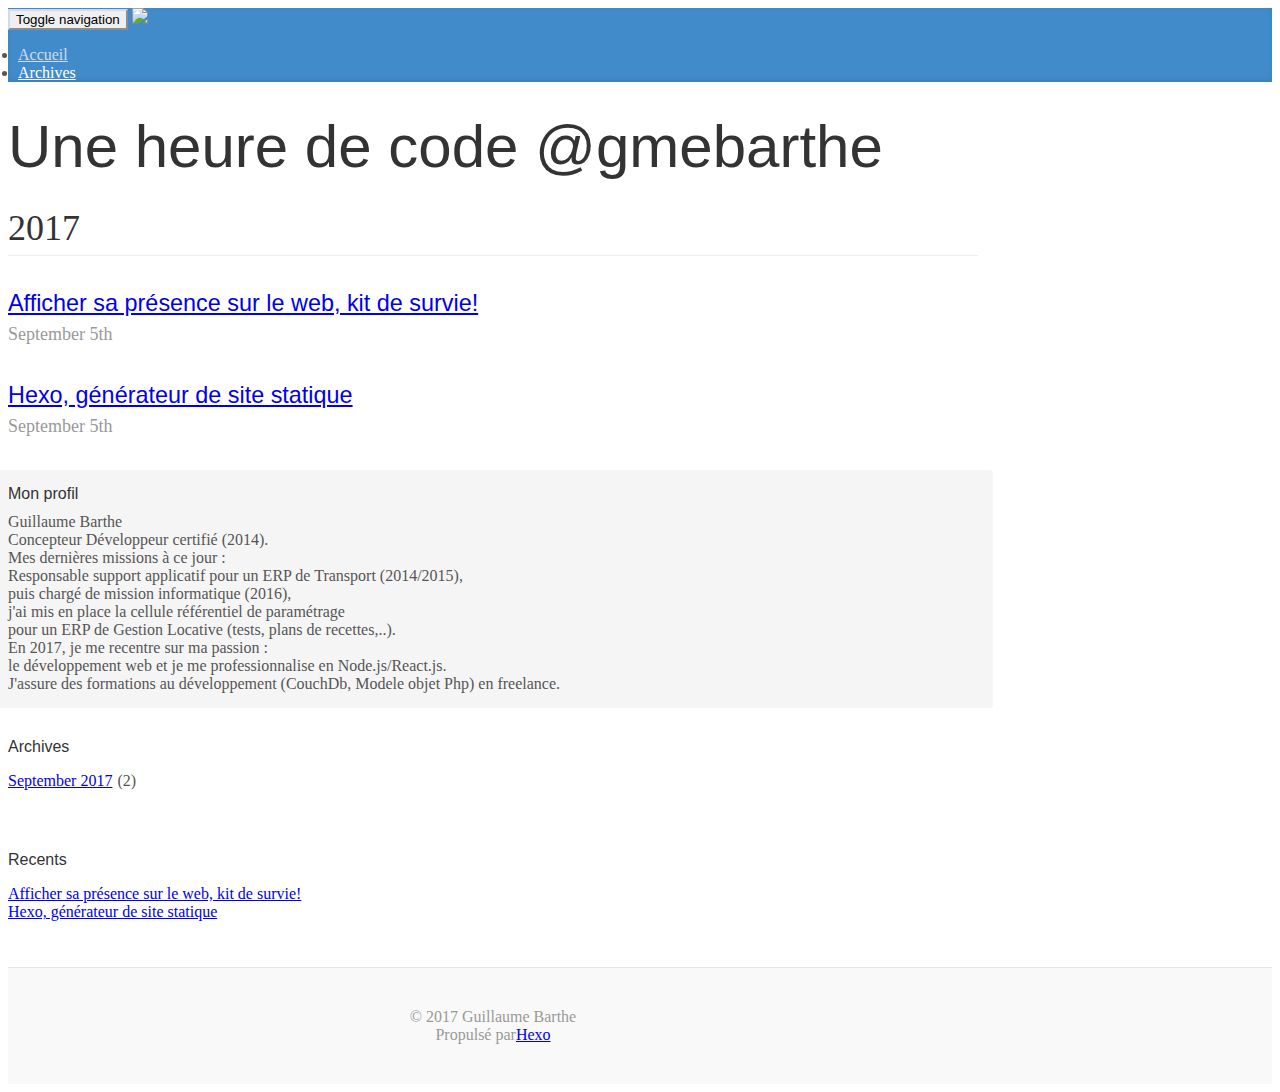
==== commit 3b7918ae: "Site updated: 2017-09-05 15:09:12" ====
--- a/archives/index.html
+++ b/archives/index.html
@@ -1,219 +1,202 @@
 <!DOCTYPE html>
-<html lang="en">
-
-<!-- Head tag -->
+<html>
 <head>
-
-    <meta charset="utf-8">
-    <meta http-equiv="X-UA-Compatible" content="IE=edge">
-    <meta name="viewport" content="width=device-width, initial-scale=1">
-
-    <!--Description-->
-    
-
-    <!--Author-->
-    
-        <meta name="author" content="Guillaume Barthe">
-    
-
-    <!--Open Graph Title-->
-    
-        <meta property="og:title" content="Une heure de code @gmebarthe"/>
-    
-
-    <!--Open Graph Description-->
-    
-
-    <!--Open Graph Site Name-->
-    <meta property="og:site_name" content="Une heure de code @gmebarthe"/>
-
-    <!--Type page-->
-    
-        <meta property="og:type" content="website" />
-    
-
-    <!--Page Cover-->
-    
-
-    <meta name="twitter:card" content="summary" />
-    
-
-    <!-- Title -->
-    
-    <title>Archives - Une heure de code @gmebarthe</title>
-
-    <!-- Tachyons Core CSS -->
-    <link rel="stylesheet" href="//unpkg.com/tachyons/css/tachyons.min.css">
-
-    <!-- Custom Fonts -->
-    <link href="//maxcdn.bootstrapcdn.com/font-awesome/4.7.0/css/font-awesome.min.css" rel="stylesheet" type="text/css">
-
-    <!-- HTML5 Shim and Respond.js IE8 support of HTML5 elements and media queries -->
-    <!-- WARNING: Respond.js doesn't work if you view the page via file:// -->
-    <!--[if lt IE 9]>
-        <script src="//oss.maxcdn.com/libs/html5shiv/3.7.0/html5shiv.js"></script>
-        <script src="//oss.maxcdn.com/libs/respond.js/1.4.2/respond.min.js"></script>
-    <![endif]-->
-
-    <!-- Custom CSS -->
-    <link rel="stylesheet" href="/css/style.css">
-
-    <!-- Google Analytics -->
-    
-
+  <meta charset="utf-8">
+  
+  <title>Archives | Une heure de code @gmebarthe</title>
+  <meta name="viewport" content="width=device-width, initial-scale=1, maximum-scale=1">
+  <meta property="og:type" content="website">
+<meta property="og:title" content="Une heure de code @gmebarthe">
+<meta property="og:url" content="http://gmebarthe.github.io/archives/index.html">
+<meta property="og:site_name" content="Une heure de code @gmebarthe">
+<meta name="twitter:card" content="summary">
+<meta name="twitter:title" content="Une heure de code @gmebarthe">
+<meta name="twitter:creator" content="@gmebarthe">
+  
+    <link rel="alternate" href="/atom.xml" title="Une heure de code @gmebarthe" type="application/atom+xml">
+  
+  
+  
+    <link href="//fonts.googleapis.com/css?family=Source+Code+Pro" rel="stylesheet" type="text/css">
+  
+
+  <link rel="stylesheet" href="https://maxcdn.bootstrapcdn.com/bootstrap/3.3.6/css/bootstrap.min.css" integrity="sha384-1q8mTJOASx8j1Au+a5WDVnPi2lkFfwwEAa8hDDdjZlpLegxhjVME1fgjWPGmkzs7" crossorigin="anonymous">
+
+  <link rel="stylesheet" href="https://maxcdn.bootstrapcdn.com/font-awesome/4.5.0/css/font-awesome.min.css" integrity="sha384-XdYbMnZ/QjLh6iI4ogqCTaIjrFk87ip+ekIjefZch0Y+PvJ8CDYtEs1ipDmPorQ+" crossorigin="anonymous">
+
+  <link rel="stylesheet" href="/css/styles.css">
+  
 
 </head>
 
-
 <body>
-
-<!-- Main Content -->
-
-
-<!-- Banner -->
-<!-- Banner -->
-<div class="w-100 bg-1 ph5-ns ph3 text-light">
-    
-    <nav class="db dt-l w-100 mw8 center border-box pv3">
-        <a class="db dtc-l v-mid link dim w-100 w-25-l tc tl-l mb2 mb0-l white" href="/" title="Une heure de code @gmebarthe">
-            <img src="http://www.codeblocq.com/assets/projects/hexo-theme-anodyne/assets/anodyne.svg" class="dib h3" alt="Une heure de code @gmebarthe">
-        </a>
-        <div class="db dtc-l v-mid w-100 w-75-l tc tr-l">
-            
-                <a class="link dim f6 f5-l dib mr3 mr4-l white" 
-                    href="/index.html" 
-                    title="Accueil">
-                    Accueil
-                </a>
-            
-                <a class="link dim f6 f5-l dib mr3 mr4-l white" 
-                    href="/archives/" 
-                    title="Archives">
-                    Archives
-                </a>
-            
+  <nav class="navbar navbar-inverse">
+  <div class="container">
+    <!-- Brand and toggle get grouped for better mobile display -->
+    <div class="navbar-header">
+      <button type="button" class="navbar-toggle collapsed" data-toggle="collapse" data-target="#main-menu-navbar" aria-expanded="false">
+        <span class="sr-only">Toggle navigation</span>
+        <span class="icon-bar"></span>
+        <span class="icon-bar"></span>
+        <span class="icon-bar"></span>
+      </button>
+      
+        <a class="navbar-brand" href="/"><img src="/navbrand.png"></a>
+      
+    </div>
+
+    <!-- Collect the nav links, forms, and other content for toggling -->
+    <div class="collapse navbar-collapse" id="main-menu-navbar">
+      <ul class="nav navbar-nav">
+        
+          <li><a class=""
+                 href="/index.html">Accueil</a></li>
+        
+          <li><a class="active"
+                 href="/archives/">Archives</a></li>
+        
+      </ul>
+
+      <!--
+      <ul class="nav navbar-nav navbar-right">
+        
+          <li><a href="/atom.xml" title="RSS Feed"><i class="fa fa-rss"></i></a></li>
+        
+      </ul>
+      -->
+    </div><!-- /.navbar-collapse -->
+  </div><!-- /.container-fluid -->
+</nav>
+
+  <div class="container">
+    <div class="blog-header">
+  <h1 class="blog-title">Une heure de code @gmebarthe</h1>
+  
+</div>
+
+    <div class="row">
+        <div class="col-sm-8 blog-main">
+          
+  
+  
+    
+    
+      
+      
+      <section class="archives-wrap">
+        <div class="archive-year-wrap">
+          <a href="/archives/2017" class="archive-year">2017</a>
         </div>
-    </nav>
-
-    <!-- Title -->
-    <div class="w-100 mw8 center vh-40 dt">
-        <div class="dtc v-mid white">
-            <h1 class="f1-l f2-m tc tc-m tl-ns">Archives</h1>
-            <p class="f4 fw3 pab-100px tc tc-m tl-ns"></p>
+        <div class="archives">
+    
+    <article class="archive-article archive-type-post">
+  <header class="archive-article-header">
+    
+  
+    <h1 itemprop="name">
+      <a class="archive-article-title" href="/2017/09/05/Activite-recente/">Afficher sa présence sur le web, kit de survie!</a>
+    </h1>
+  
+
+
+    <div class="article-datetime">
+  <a href="/2017/09/05/Activite-recente/" class="archive-article-date"><time datetime="2017-09-05T09:18:34.000Z" itemprop="datePublished">September 5th</time></a>
+</div>
+
+  </header>
+</article>
+
+  
+    
+    
+    <article class="archive-article archive-type-post">
+  <header class="archive-article-header">
+    
+  
+    <h1 itemprop="name">
+      <a class="archive-article-title" href="/2017/09/05/hexo-generauteur-de-site-statique/">Hexo, générateur de site statique</a>
+    </h1>
+  
+
+
+    <div class="article-datetime">
+  <a href="/2017/09/05/hexo-generauteur-de-site-statique/" class="archive-article-date"><time datetime="2017-09-05T08:49:50.797Z" itemprop="datePublished">September 5th</time></a>
+</div>
+
+  </header>
+</article>
+
+  
+  
+    </div></section>
+  
+
+
+
+
+        </div>
+        <div class="col-sm-3 col-sm-offset-1 blog-sidebar">
+          
+  <div class="sidebar-module sidebar-module-inset">
+  <h4>Mon profil</h4>
+  <p>Guillaume Barthe<br> Concepteur Développeur certifié (2014).<br> Mes dernières missions à ce jour :<br> Responsable support applicatif pour un ERP de Transport (2014/2015), <br> puis chargé de mission informatique (2016), <br> j'ai mis en place la cellule référentiel de paramétrage <br> pour un ERP de Gestion Locative (tests, plans de recettes,..).<br> En 2017, je me recentre sur ma passion :<br> le développement web et je me professionnalise en Node.js/React.js.<br> J'assure des formations au développement (CouchDb, Modele objet Php) en freelance.<br> </p>
+
+</div>
+
+
+  
+
+
+  
+  <div class="sidebar-module">
+    <h4>Archives</h4>
+    <ul class="sidebar-module-list"><li class="sidebar-module-list-item"><a class="sidebar-module-list-link" href="/archives/2017/09/">September 2017</a><span class="sidebar-module-list-count">2</span></li></ul>
+  </div>
+
+
+
+  
+  <div class="sidebar-module">
+    <h4>Recents</h4>
+    <ul class="sidebar-module-list">
+      
+        <li>
+          <a href="/2017/09/05/Activite-recente/">Afficher sa présence sur le web, kit de survie!</a>
+        </li>
+      
+        <li>
+          <a href="/2017/09/05/hexo-generauteur-de-site-statique/">Hexo, générateur de site statique</a>
+        </li>
+      
+    </ul>
+  </div>
+
+
+  
+
+
+
         </div>
     </div>
-
-    <!-- Icon -->
-    <div class="relative w-100 mw8 center white dn dn-m db-ns">
-        <i class="header-icon fa fa-folder-open"></i>
+  </div>
+  <footer class="blog-footer">
+  <div class="container">
+    <div id="footer-info" class="inner">
+      &copy; 2017 Guillaume Barthe<br>
+      Propulsé par<a href="http://hexo.io/" target="_blank">Hexo</a>
     </div>
-</div>
-
-<div class="w-100 ph2 ph4-m ph5-l mv5 mv6-l">
-    <div class="content">
-        <div class="mw8 center">
-            
-                <a href="/2017/09/05/hexo-generauteur-de-site-statique/">
-    <div class="dt w-100 hover-border-main-color pointer pa3 border-color bl mv3">
-        <div class="dtc v-mid w-20 black-50">
-            
-                <span class="f4 fw3 lh-copy">Sep 2017</span> 
-            
-        </div>
-        <div class="dtc v-mid w-80 black-70">
-            <span class="f4 fw3 lh-copy">Hexo, générateur de site statique<span>
-        </div>
-    </div>
-</a>
-            
-                <a href="/2017/09/05/Activite-recente/">
-    <div class="dt w-100 hover-border-main-color pointer pa3 border-color bl mv3">
-        <div class="dtc v-mid w-20 black-50">
-            
-                <span class="f4 fw3 lh-copy">Sep 2017</span> 
-            
-        </div>
-        <div class="dtc v-mid w-80 black-70">
-            <span class="f4 fw3 lh-copy">Afficher sa présence sur le web, kit de survie!<span>
-        </div>
-    </div>
-</a>
-            
-        </div>
-    </div>
-</div>
-
-<!-- Footer -->
-<div class="bg-1 ph2 ph5-ns pv5">
-        <div class="mv8">
-            <div class="center tc">
-                
-                    <div class="dib mh3">
-                        <a class="f3 f2-ns white dim" href="https://twitter.com/?lang=en" target="_blank">
-                            <i class="fa fa-twitter"></i>
-                        </a>
-                    </div>
-                
-                    <div class="dib mh3">
-                        <a class="f3 f2-ns white dim" href="https://www.facebook.com/" target="_blank">
-                            <i class="fa fa-facebook"></i>
-                        </a>
-                    </div>
-                
-                    <div class="dib mh3">
-                        <a class="f3 f2-ns white dim" href="https://dribbble.com/" target="_blank">
-                            <i class="fa fa-dribbble"></i>
-                        </a>
-                    </div>
-                
-                    <div class="dib mh3">
-                        <a class="f3 f2-ns white dim" href="https://github.com/klugjo/hexo-theme-anodyne" target="_blank">
-                            <i class="fa fa-github"></i>
-                        </a>
-                    </div>
-                
-                    <div class="dib mh3">
-                        <a class="f3 f2-ns white dim" href="https://plus.google.com/" target="_blank">
-                            <i class="fa fa-google-plus"></i>
-                        </a>
-                    </div>
-                
-                    <div class="dib mh3">
-                        <a class="f3 f2-ns white dim" href="https://www.behance.net/" target="_blank">
-                            <i class="fa fa-behance"></i>
-                        </a>
-                    </div>
-                
-                    <div class="dib mh3">
-                        <a class="f3 f2-ns white dim" href="https://500px.com/" target="_blank">
-                            <i class="fa fa-500px"></i>
-                        </a>
-                    </div>
-                
-                    <div class="dib mh3">
-                        <a class="f3 f2-ns white dim" href="mailto:test@example.com" target="_blank">
-                            <i class="fa fa-envelope"></i>
-                        </a>
-                    </div>
-                
-                    <div class="dib mh3">
-                        <a class="f3 f2-ns white dim" href="/#" target="_blank">
-                            <i class="fa fa-rss"></i>
-                        </a>
-                    </div>
-                
-            </div>
-            <div class="f6 f5-ns center tc white pt5 fw3">
-                @Untitled. All right reserved | Design & Hexo <a class="link dim white" href="http://www.codeblocq.com/">Jonathan Klughertz</a>
-            </div>
-        </div>
-    </div>
-
-<!-- After Footer -->
-<!-- Disqus Comments -->
-
-
+  </div>
+</footer>
+
+  
+
+<script src="https://ajax.googleapis.com/ajax/libs/jquery/2.1.4/jquery.min.js" integrity="sha384-8gBf6Y4YYq7Jx97PIqmTwLPin4hxIzQw5aDmUg/DDhul9fFpbbLcLh3nTIIDJKhx" crossorigin="anonymous"></script>
+
+<script src="https://maxcdn.bootstrapcdn.com/bootstrap/3.3.6/js/bootstrap.min.js" integrity="sha384-0mSbJDEHialfmuBBQP6A4Qrprq5OVfW37PRR3j5ELqxss1yVqOtnepnHVP9aJ7xS" crossorigin="anonymous"></script>
+
+
+
+<script src="/js/script.js"></script>
 
 </body>
-
-</html>+</html>
--- a/css/styles.css
+++ b/css/styles.css
@@ -0,0 +1,790 @@
+/* Concatenates the stylesheet files */
+/**
+ * Base Hexo and Theme styles
+ *
+ * This stylesheet is meant to give a baseline style
+ * for the built-in Hexo tags and theme markdown. They shouldn't need
+ * to change as often as the styles in `custom.css` (in theory).
+ */
+
+/* Globals */
+
+.left, .alignleft {
+  float: left;
+}
+.right, .alignright {
+  float: right;
+}
+
+/* Sidebar */
+
+.sidebar-module-list-count {
+  padding-left: 5px;
+}
+.sidebar-module-list-count:before { content: "("; }
+.sidebar-module-list-count:after { content: ")"; }
+
+/* Articles */
+
+.article-entry {
+  overflow: hidden; /* fixes problems on small width devices */
+}
+
+.article-meta {
+  margin-bottom: 20px;
+}
+.article-meta > * {
+  display: inline-block;
+  margin-right: 15px;
+}
+
+.article-date:before,
+.article-author:before,
+.article-category-link:before {
+  display: inline-block;
+  font-family: FontAwesome;
+  margin-right: 0.25em;
+  text-rendering: auto;
+  -webkit-font-smoothing: antialiased;
+}
+.article-date:before { content: "\f073"; }
+.article-author:before { content: "\f007"; }
+.article-category-link:before { content: "\f07b"; }
+
+/* blockquote */
+.article-entry blockquote footer cite {
+  display: inline-block;
+}
+.article-entry blockquote footer cite::before {
+  content: "~";
+  padding: 0px 0.5em;
+}
+
+.article-entry .pullquote.right {
+  margin-right: 0.5em;
+  margin-left: 1em;
+}
+.article-entry .pullquote {
+  text-align: left;
+  width: 45%;
+  margin: 0;
+}
+
+/* article tags */
+.article-tag-list {
+  margin: 0;
+  padding: 0;
+  list-style-type: none;
+}
+.article-tag-list-item {
+  display: inline-block;
+  margin-right: 15px;
+}
+.article-tag-list-link:before {
+  display: inline-block;
+  font-family: FontAwesome;
+  content: "\f02b";
+  margin-right: 0.25em;
+  text-rendering: auto;
+  -webkit-font-smoothing: antialiased;
+}
+
+.article-footer {
+  border-top: 1px solid #eee;
+  padding-top: 15px;
+}
+
+.article-comment-link { display: inline-block; }
+.article-share-link {
+  cursor: pointer;
+  float: right;
+  margin-left: 20px;
+}
+
+/* prev/next navigation between articles */
+#article-nav {
+  margin-top: 30px;
+}
+#article-nav>li {
+  padding: 2px;
+  font-size: 0.8em;
+}
+#article-nav>li>a {
+  border: 1px solid #337ab7;
+}
+#article-nav>li>a:hover {
+  border: 1px solid #23527c;
+}
+.article-nav-link-wrap .fa {
+  margin: 4px 0;
+}
+
+/* article media */
+
+.article-entry img,
+.article-entry video {
+  max-width: 100%;
+  height: auto;
+  display: block;
+  margin: auto;
+}
+.article-entry .caption {
+  color: #999;
+  display: block;
+  font-size: 0.9em;
+  margin-top: 0.5em;
+  position: relative;
+  text-align: center;
+}
+.article-entry .video-container {
+  position: relative;
+  padding-top: 56.25%;
+  height: 0;
+  overflow: hidden;
+}
+.article-entry .video-container iframe,
+.article-entry .video-container object,
+.article-entry .video-container embed {
+  position: absolute;
+  top: 0;
+  left: 0;
+  width: 100%;
+  height: 100%;
+  margin-top: 0;
+}
+
+.article-gallery {
+  padding-top: 15px;
+  border-top: 1px solid #eee;
+}
+
+/* Archives */
+
+.archive-year-wrap {
+  border-bottom: 1px solid #eee;
+  font-size: 2em;
+}
+.archive-article {
+  margin: 30px 0;
+}
+.archive-article h1 {
+  margin: 0;
+  font-size: 1.3em;
+}
+
+/** Callout Styles */
+
+.bs-callout {
+  padding: 20px;
+  margin: 20px 0;
+  border: 1px solid #eee;
+  border-left-width: 5px;
+  border-radius: 3px;
+}
+.bs-callout h4,
+.bs-callout .fa {
+  margin-top: 0;
+  margin-bottom: 5px;
+}
+.bs-callout p:last-child {
+  margin-bottom: 0;
+}
+.bs-callout code {
+  border-radius: 3px;
+}
+.bs-callout+.bs-callout {
+  margin-top: -5px;
+}
+.bs-callout-default {
+  border-left-color: #777;
+}
+.bs-callout-default h4,
+.bs-callout-default .fa {
+  color: #777;
+}
+.bs-callout-primary {
+  border-left-color: #428bca;
+}
+.bs-callout-primary h4,
+.bs-callout-primary .fa {
+  color: #428bca;
+}
+.bs-callout-success {
+  border-left-color: #5cb85c;
+}
+.bs-callout-success h4,
+.bs-callout-success .fa {
+  color: #5cb85c;
+}
+.bs-callout-danger {
+  border-left-color: #d9534f;
+}
+.bs-callout-danger h4,
+.bs-callout-danger .fa {
+  color: #d9534f;
+}
+.bs-callout-warning {
+  border-left-color: #f0ad4e;
+}
+.bs-callout-warning h4,
+.bs-callout-warning .fa {
+  color: #f0ad4e;
+}
+.bs-callout-info {
+  border-left-color: #5bc0de;
+}
+.bs-callout-info h4,
+.bs-callout-info .fa {
+  color: #5bc0de;
+}
+
+/*
+ * Social media sharing module
+ */
+.article-share-box {
+  position: absolute;
+  display: none;
+  background: #fff;
+  -webkit-box-shadow: 1px 2px 10px rgba(0,0,0,0.2);
+  box-shadow: 1px 2px 10px rgba(0,0,0,0.2);
+  -webkit-border-radius: 3px;
+  border-radius: 3px;
+  margin-left: -145px;
+  overflow: hidden;
+  z-index: 1;
+}
+.article-share-box.on {
+  display: block;
+}
+.article-share-input {
+  width: 100%;
+  background: none;
+  -webkit-box-sizing: border-box;
+  -moz-box-sizing: border-box;
+  box-sizing: border-box;
+  font: 14px "Helvetica Neue", Helvetica, Arial, sans-serif;
+  padding: 0 15px;
+  color: #555;
+  outline: none;
+  border: 1px solid #ddd;
+  -webkit-border-radius: 3px 3px 0 0;
+  border-radius: 3px 3px 0 0;
+  height: 36px;
+  line-height: 36px;
+}
+.article-share-links {
+  zoom: 1;
+  background: #eee;
+  line-height: normal;
+}
+.article-share-links:before,
+.article-share-links:after {
+  content: "";
+  display: table;
+}
+.article-share-links:after {
+  clear: both;
+}
+.article-share-twitter,
+.article-share-facebook,
+.article-share-pinterest,
+.article-share-google {
+  width: 50px;
+  height: 36px;
+  display: block;
+  float: left;
+  position: relative;
+  color: #999;
+  text-shadow: 0 1px #fff;
+}
+.article-share-twitter:before,
+.article-share-facebook:before,
+.article-share-pinterest:before,
+.article-share-google:before {
+  font-size: 20px;
+  font-family: FontAwesome;
+  width: 20px;
+  height: 20px;
+  position: absolute;
+  top: 50%;
+  left: 50%;
+  margin-top: -10px;
+  margin-left: -10px;
+  text-align: center;
+}
+.article-share-twitter:hover,
+.article-share-facebook:hover,
+.article-share-pinterest:hover,
+.article-share-google:hover {
+  color: #fff;
+}
+.article-share-twitter:before {
+  content: "\f099";
+}
+.article-share-twitter:hover {
+  background: #00aced;
+  text-shadow: 0 1px #008abe;
+}
+.article-share-facebook:before {
+  content: "\f09a";
+}
+.article-share-facebook:hover {
+  background: #3b5998;
+  text-shadow: 0 1px #2f477a;
+}
+.article-share-pinterest:before {
+  content: "\f0d2";
+}
+.article-share-pinterest:hover {
+  background: #cb2027;
+  text-shadow: 0 1px #a21a1f;
+}
+.article-share-google:before {
+  content: "\f0d5";
+}
+.article-share-google:hover {
+  background: #dd4b39;
+  text-shadow: 0 1px #be3221;
+}
+
+/** Highlight.js Styles (Syntax Highlighting) */
+
+.highlight {
+  display: block;
+  background: white;
+  color: #333333;
+  overflow-x: auto;
+  margin-bottom: 15px;
+}
+
+.highlight .gutter pre {
+  border: 0;
+  text-align: right;
+  padding-right: 10px;
+  background-color: transparent;
+}
+.highlight .code {
+  width: 100%;
+}
+
+.highlight figcaption {
+  font-size: .8em;
+  color: #999;
+}
+.highlight figcaption a {
+  float: right;
+}
+
+.highlight table {
+  margin: 0;
+  width: 100%;
+}
+
+.highlight pre {
+  margin: 0;
+  background-color: #eeeeee;
+}
+
+.highlight .comment,
+.highlight .meta {
+  color: #969896;
+}
+
+.highlight .string,
+.highlight .value,
+.highlight .variable,
+.highlight .template-variable,
+.highlight .strong,
+.highlight .emphasis,
+.highlight .quote,
+.highlight .inheritance,
+.highlight.ruby .symbol,
+.highlight.xml .cdata {
+  color: #df5000;
+}
+
+.highlight .keyword,
+.highlight .selector-tag,
+.highlight .type,
+.highlight.javascript .function {
+  color: #a71d5d;
+}
+
+.highlight .number,
+.highlight .preprocessor,
+.highlight .built_in,
+.highlight .params,
+.highlight .constant,
+.highlight .literal,
+.highlight .symbol,
+.highlight .bullet,
+.highlight .attribute,
+.highlight.css .hexcolor {
+  color: #0086b3;
+}
+
+.highlight .section,
+.highlight .header,
+.highlight .name,
+.highlight .function,
+.highlight.python .decorator,
+.highlight.python .title,
+.highlight.ruby .function .title,
+.highlight.ruby .title .keyword,
+.highlight.perl .sub,
+.highlight.javascript .title,
+.highlight.coffeescript .title {
+  color: #63a35c;
+}
+
+.highlight .tag,
+.highlight .regexp {
+  color: #333333;
+}
+
+.highlight .title,
+.highlight .attr,
+.highlight .selector-id,
+.highlight .selector-class,
+.highlight .selector-attr,
+.highlight .selector-pseudo,
+.highlight.ruby .constant,
+.highlight.xml .tag .title,
+.highlight.xml .pi,
+.highlight.xml .doctype,
+.highlight.html .doctype,
+.highlight.css .id,
+.highlight.css .class,
+.highlight.css .pseudo,
+.highlight .class,
+.highlight.ruby .class .title,
+.highlight.css .rules .attribute {
+  color: #795da3;
+}
+
+.highlight .addition {
+  color: #55a532;
+  background-color: #eaffea;
+}
+
+.highlight .deletion {
+  color: #bd2c00;
+  background-color: #ffecec;
+}
+
+.highlight .link {
+  text-decoration: underline;
+}
+
+/**
+ * Custom Bootstrap and Theme Overrides
+ *
+ * Bootstrap designers: Feel free to remove all of the styles in this
+ * file to start a fresh new design. Most of the critical/functional
+ * styles are found within the other CSS files, with this one included last.
+ *
+ * Bootstrap and Hexo markdown style overrides would typically happen here.
+ */
+
+/* Globals */
+
+body {
+  font-family: Georgia, "Times New Roman", Times, serif;
+  color: #555;
+}
+
+h1, .h1,
+h2, .h2,
+h3, .h3,
+h4, .h4,
+h5, .h5,
+h6, .h6 {
+  margin-top: 1em;
+  margin-bottom: 15px;
+  font-family: "Helvetica Neue", Helvetica, Arial, sans-serif;
+  font-weight: normal;
+  color: #333;
+}
+
+p {
+  margin: 0 0 15px;
+}
+
+code {
+  background-color: #eeeeee;
+  font-size: 80%;
+}
+
+.fa { margin-right: 0.25em; }
+
+/* Buttons */
+.btn {
+  border-radius: 30px;
+}
+.btn-primary {
+  background-color: #428bca;
+  border-color: #337ab7;
+}
+.nav-pills>li>a {
+  border-radius: 30px;
+}
+
+/* Override Bootstrap's default container width */
+@media (min-width: 1200px) {
+  .container {
+    width: 970px;
+  }
+}
+
+/*
+ * Masthead for nav
+ */
+
+.navbar {
+  background-color: #428bca;
+  -webkit-box-shadow: inset 0 -2px 5px rgba(0,0,0,.1);
+          box-shadow: inset 0 -2px 5px rgba(0,0,0,.1);
+}
+
+.navbar-inverse { border: 0; }
+
+.navbar-inverse .navbar-toggle {
+  border-color: #cdddeb;
+}
+.navbar-inverse .navbar-toggle .icon-bar {
+  background-color: #cdddeb;
+}
+
+.navbar-inverse .navbar-toggle:focus,
+.navbar-inverse .navbar-toggle:hover {
+  background-color: #65A2D6;
+}
+
+.navbar-inverse .navbar-brand,
+.navbar-inverse .navbar-nav>li>a {
+  color: #cdddeb;
+  font-weight: 500;
+}
+
+.navbar-inverse .navbar-collapse,
+.navbar-inverse .navbar-form {
+  border-color: #cdddeb;
+}
+
+.navbar-inverse .navbar-nav>li>a.active {
+  color: #fff;
+}
+
+@media (min-width: 768px) {
+  .navbar {
+    border-radius: 0;
+    min-height: 40px;
+  }
+
+  /** The following may need modification depending on
+      the size of your `navbar-brand` (if enabled) */
+  #main-menu-navbar {
+    margin-left: -30px;
+  }
+  .navbar-nav>li>a {
+    padding-top: 10px;
+    padding-bottom: 10px;
+  }
+  /** ^^^^^^^^^^^^^^^^^^^^^^^^^^^^^^^^^^^^^^^^^^^ */
+
+  .navbar-inverse .navbar-nav>li>a.active:after {
+    position: absolute;
+    bottom: 0;
+    left: 50%;
+    width: 0;
+    height: 0;
+    margin-left: -5px;
+    vertical-align: middle;
+    content: " ";
+    border-right: 5px solid transparent;
+    border-bottom: 5px solid;
+    border-left: 5px solid transparent;
+  }
+}
+
+/*
+ * Blog header and description
+ */
+
+.blog-header {
+  padding-bottom: 20px;
+}
+.blog-title {
+  margin-top: 30px;
+  margin-bottom: 0;
+  font-size: 60px;
+  font-weight: normal;
+}
+.blog-description {
+  font-size: 20px;
+  color: #999;
+}
+
+/*
+ * Main column and sidebar layout
+ */
+
+.blog-main {
+  font-size: 18px;
+  line-height: 1.5;
+}
+.blog-main > article:last-of-type {
+  margin-bottom: 30px;
+}
+
+/* Sidebar modules for boxing content */
+.sidebar-module {
+  padding: 15px;
+  margin: 0 -15px 15px;
+}
+.sidebar-module h4 {
+  margin-top: 0;
+  margin-bottom: 10px;
+}
+.sidebar-module-inset {
+  padding: 15px;
+  background-color: #f5f5f5;
+  border-radius: 4px;
+}
+.sidebar-module-inset p:last-child,
+.sidebar-module-inset ul:last-child,
+.sidebar-module-inset ol:last-child {
+  margin-bottom: 0;
+}
+
+.sidebar-module-list {
+  padding-left: 0;
+  list-style: none;
+}
+.sidebar-module-list-child {
+  padding-left: 25px;
+}
+
+
+/*
+ * Blog posts
+ */
+
+.article {
+  margin-bottom: 60px;
+}
+
+.article-header h1 {
+  margin-top: 0;
+  margin-bottom: 5px;
+}
+.article-header h1 a {
+  color: #333;
+}
+.article-header h1 a:hover {
+  color: #23527c;
+  text-decoration: none;
+}
+
+.article-meta {
+  margin-bottom: 20px;
+  color: #999;
+  font-size: 0.9em;
+}
+.article-meta > * {
+  display: inline-block;
+  margin-right: 15px;
+}
+.article-meta a {
+  color: inherit;
+}
+
+.article-entry .article-more-link {
+  margin: 15px 0;
+}
+.article-entry .thumbnail .caption {
+  padding: 0;
+}
+.article-entry>*:last-child {
+  margin-bottom: 15px;
+}
+
+/* article footer content */
+.article-footer {
+  font-size: 0.85em;
+  border-top: 1px solid #eee;
+  padding-top: 15px;
+}
+.article-footer:after { /* clearfix */
+  content: " ";
+  visibility: hidden;
+  display: block;
+  height: 0;
+  clear: both;
+}
+.article-footer a {
+  color: #999;
+  text-decoration: none;
+}
+.article-footer a:hover {
+  color: #666;
+  text-decoration: underline;
+}
+
+/*
+ * Archives
+ */
+
+.archives-wrap {
+  margin-bottom: 30px;
+}
+
+.archive-year-wrap a,
+.archive-article .article-datetime a {
+  color: #333;
+  text-decoration: none;
+}
+
+.archive-article .article-datetime a {
+  color: #999;
+  text-decoration: none;
+}
+
+/*
+ * Pagination
+ */
+#page-nav {
+  text-align: center;
+}
+#page-nav .pagination {
+  margin-top: 0;
+  margin-bottom: 30px;
+}
+#page-nav .pagination .active>* {
+  background-color: #428bca;
+  border-color: #428bca;
+}
+#page-nav .pagination>li:last-child>* {
+  border-top-right-radius: 30px;
+  border-bottom-right-radius: 30px;
+}
+#page-nav .pagination>li:first-child>* {
+  border-top-left-radius: 30px;
+  border-bottom-left-radius: 30px;
+}
+
+/*
+ * Footer
+ */
+
+.blog-footer {
+  padding: 40px 0;
+  color: #999;
+  text-align: center;
+  background-color: #f9f9f9;
+  border-top: 1px solid #e5e5e5;
+}
+.blog-footer p:last-child {
+  margin-bottom: 0;
+}
+
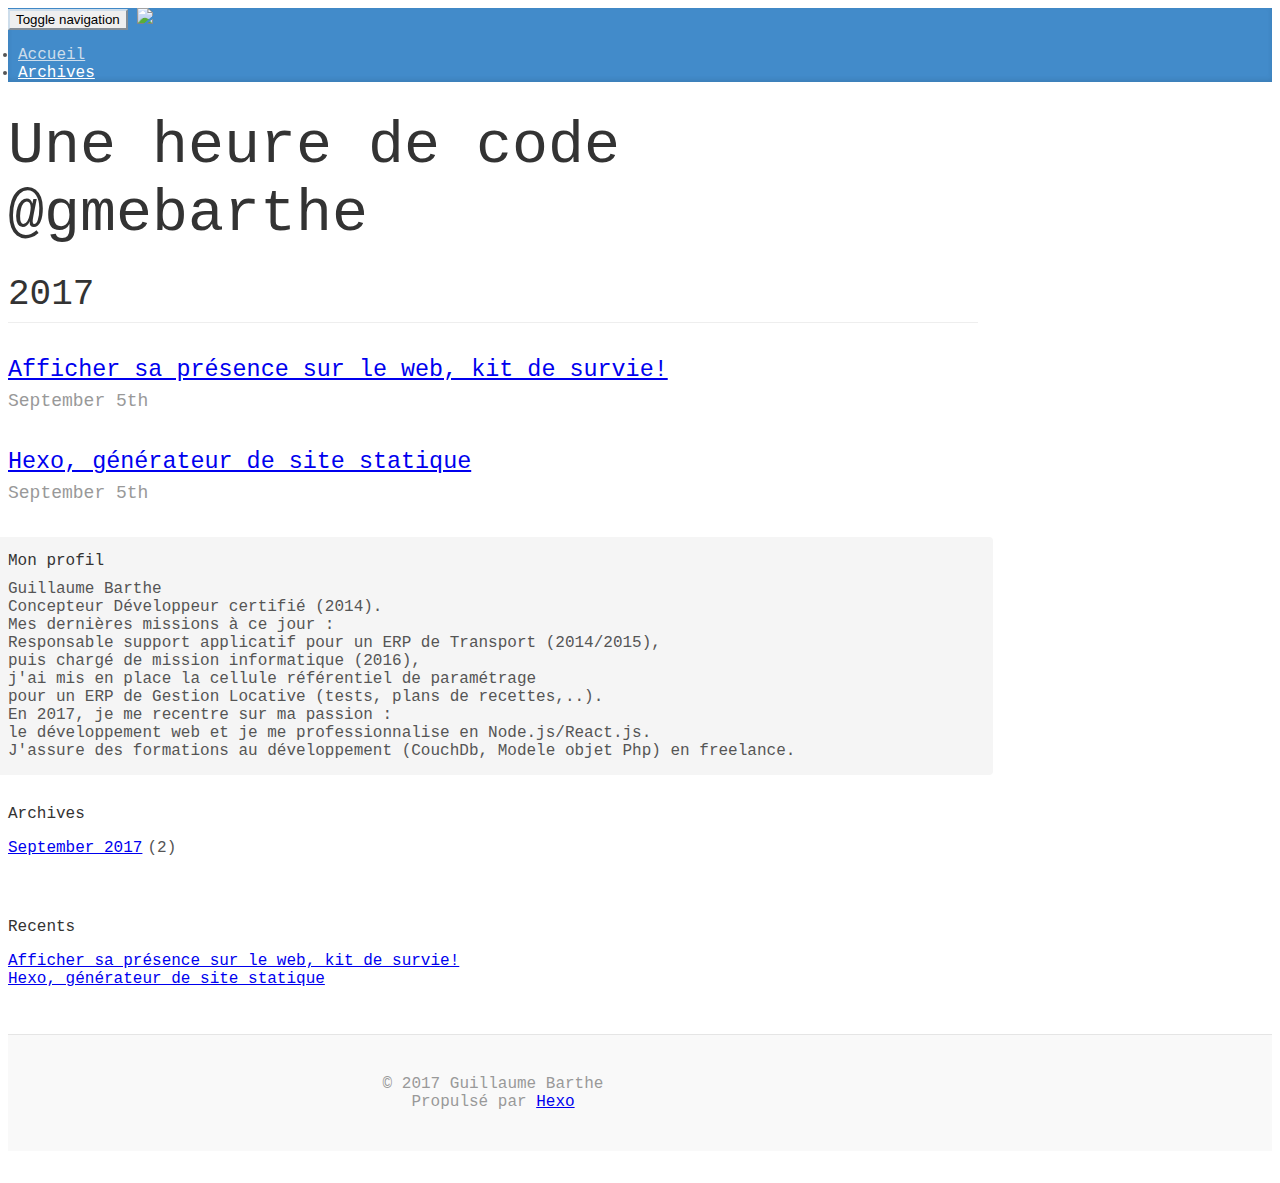
==== commit 738e8833: "Site updated: 2017-09-05 17:33:47" ====
--- a/archives/index.html
+++ b/archives/index.html
@@ -183,7 +183,7 @@
   <div class="container">
     <div id="footer-info" class="inner">
       &copy; 2017 Guillaume Barthe<br>
-      Propulsé par<a href="http://hexo.io/" target="_blank">Hexo</a>
+      Propulsé par <a href="http://hexo.io/" target="_blank">Hexo</a>
     </div>
   </div>
 </footer>
--- a/css/styles.css
+++ b/css/styles.css
@@ -489,7 +489,7 @@
 /* Globals */
 
 body {
-  font-family: Georgia, "Times New Roman", Times, serif;
+  font-family: 'Droid Sans Mono', monospace;
   color: #555;
 }
 
@@ -501,7 +501,7 @@
 h6, .h6 {
   margin-top: 1em;
   margin-bottom: 15px;
-  font-family: "Helvetica Neue", Helvetica, Arial, sans-serif;
+  font-family: 'Droid Sans Mono', monospace;
   font-weight: normal;
   color: #333;
 }
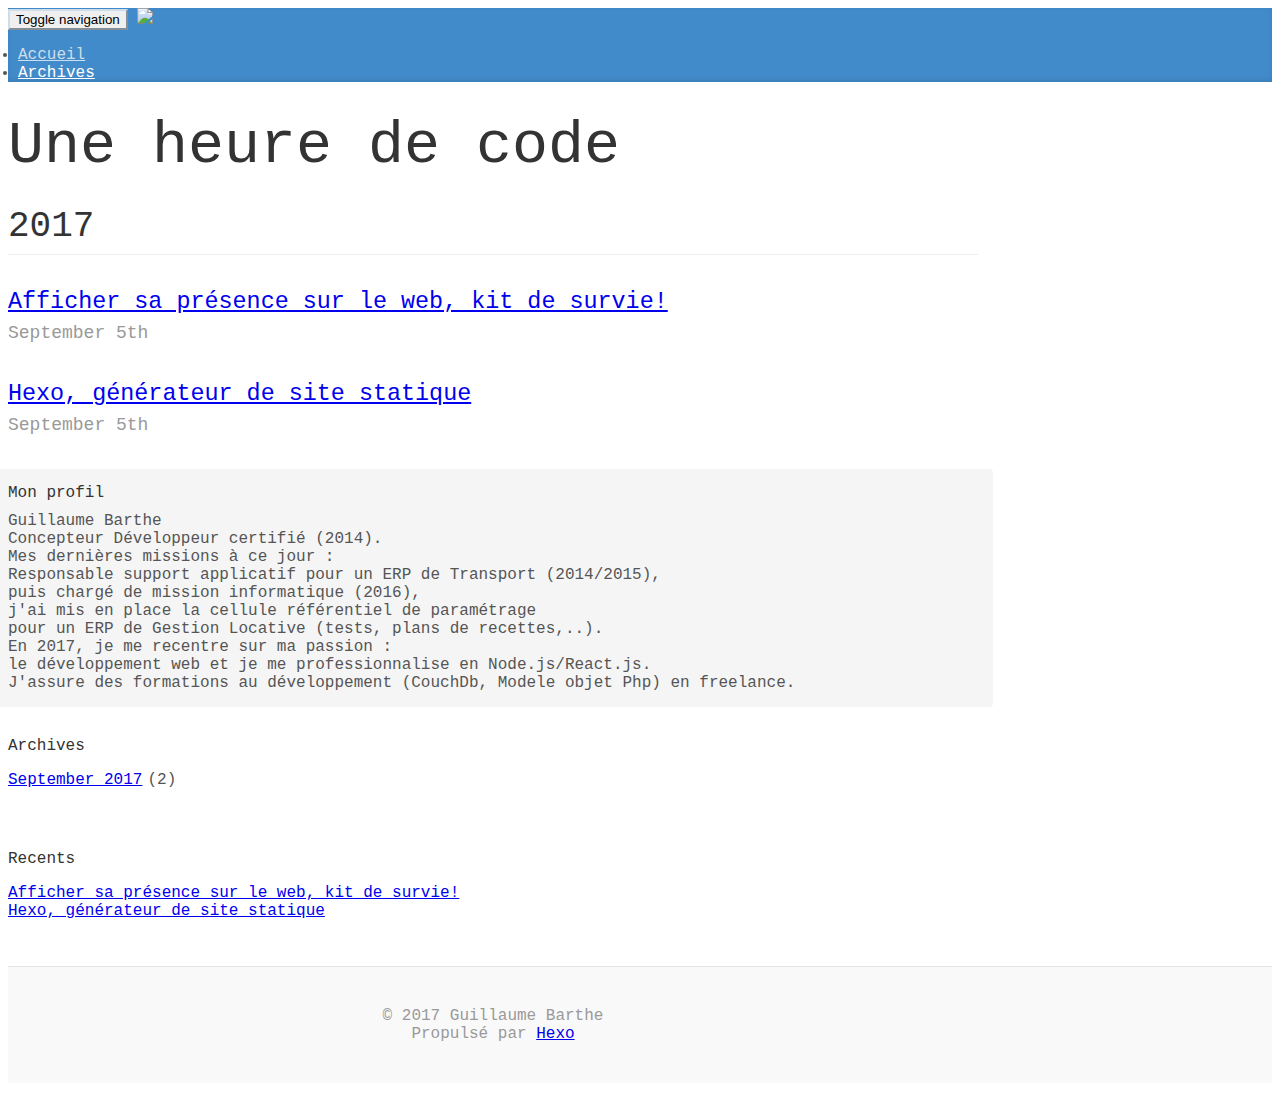
==== commit 1e19a2c3: "Site updated: 2017-09-06 11:04:02" ====
--- a/archives/index.html
+++ b/archives/index.html
@@ -3,17 +3,17 @@
 <head>
   <meta charset="utf-8">
   
-  <title>Archives | Une heure de code @gmebarthe</title>
+  <title>Archives | Une heure de code</title>
   <meta name="viewport" content="width=device-width, initial-scale=1, maximum-scale=1">
   <meta property="og:type" content="website">
-<meta property="og:title" content="Une heure de code @gmebarthe">
+<meta property="og:title" content="Une heure de code">
 <meta property="og:url" content="http://gmebarthe.github.io/archives/index.html">
-<meta property="og:site_name" content="Une heure de code @gmebarthe">
+<meta property="og:site_name" content="Une heure de code">
 <meta name="twitter:card" content="summary">
-<meta name="twitter:title" content="Une heure de code @gmebarthe">
+<meta name="twitter:title" content="Une heure de code">
 <meta name="twitter:creator" content="@gmebarthe">
   
-    <link rel="alternate" href="/atom.xml" title="Une heure de code @gmebarthe" type="application/atom+xml">
+    <link rel="alternate" href="/atom.xml" title="Une heure de code" type="application/atom+xml">
   
   
   
@@ -70,7 +70,7 @@
 
   <div class="container">
     <div class="blog-header">
-  <h1 class="blog-title">Une heure de code @gmebarthe</h1>
+  <h1 class="blog-title">Une heure de code</h1>
   
 </div>
 
